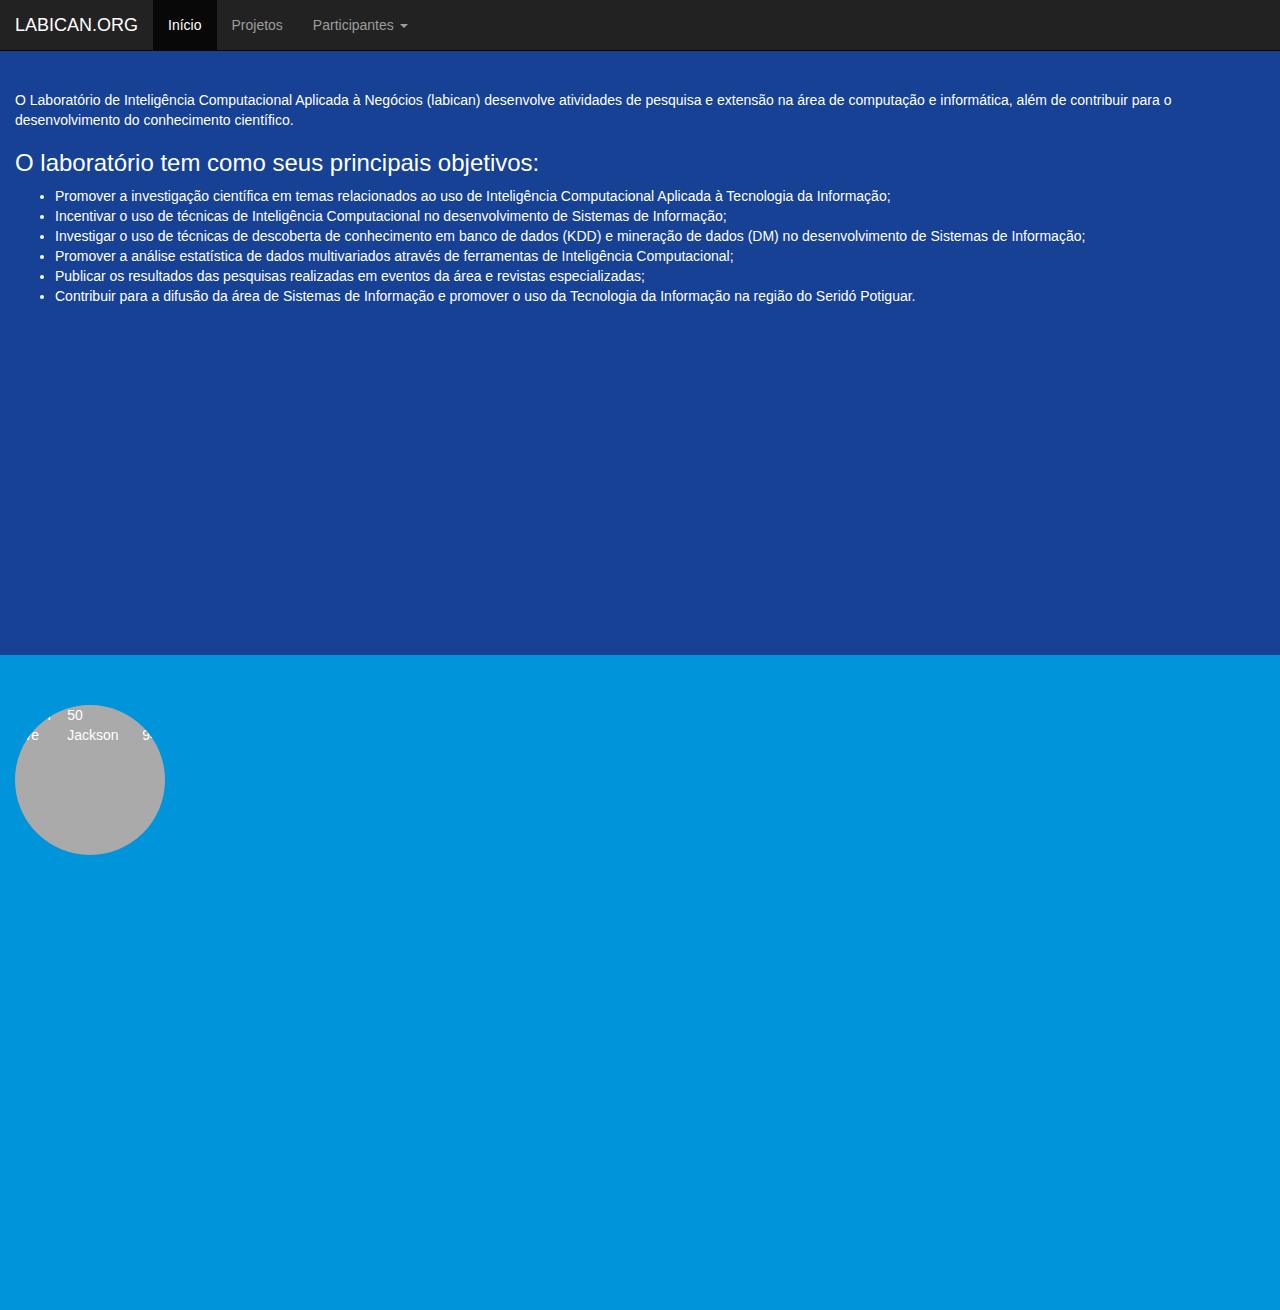
==== labican/index.html @ 973cf9b5 "Add files via upload" ====
<!DOCTYPE html>
<html>
<head>
  <title>LABICAN.ORG</title>
  <meta charset="utf-8">
  <meta name="viewport" content="width=device-width, initial-scale=1">
  <link rel="stylesheet" href="https://maxcdn.bootstrapcdn.com/bootstrap/3.3.7/css/bootstrap.min.css">
  <script src="https://ajax.googleapis.com/ajax/libs/jquery/3.3.1/jquery.min.js"></script>
  <script src="https://maxcdn.bootstrapcdn.com/bootstrap/3.3.7/js/bootstrap.min.js"></script>
  <style type="text/css" >
  body {
    position: relative; 
  }
  .circle {
  background-color: #aaa;
  border-radius: 50%;
  width: 150px;
  height: 150px;
  overflow: hidden;
  position: relative;
}

.circle img {
  position: absolute;
  bottom: 0;
  width: 100%;
}
  #section1 {padding-top:50px;height:655px;color: #fff; background-color: #164194;}
  #section2 {padding-top:50px;height:655px;color: #fff; background-color: #0095db;}
  #section3 {padding-top:50px;height:500px;color: #fff; background-color: #ff9800;}
  #section41 {padding-top:50px;height:500px;color: #fff; background-color: #00bcd4;}
  #section42 {padding-top:50px;height:500px;color: #fff; background-color: #009688;}
  .img1{padding-top:50px; padding-left:200px; padding-right: 200px; }
  .img1{padding-top:50px; padding-left:200px; padding-right: 200px; }

  </style>
  </style>

</head>
<body data-spy="scroll" data-target=".navbar" data-offset="50">

<nav class="navbar navbar-inverse navbar-fixed-top">
  <div class="container-fluid">
    <div class="navbar-header">
        <button type="button" class="navbar-toggle" data-toggle="collapse" data-target="#myNavbar">
          <span class="icon-bar"></span>
          <span class="icon-bar"></span>
          <span class="icon-bar"></span>                        
      </button>
      <a class="navbar-brand" href="#">LABICAN.ORG</a>
    </div>
    <div>
      <div class="collapse navbar-collapse" id="myNavbar">
        <ul class="nav navbar-nav">
          <li><a href="#section1">Início</a></li>
          <li><a href="#section2">Projetos</a></li>
          <li class="dropdown"><a class="dropdown-toggle" data-toggle="dropdown" href="#">Participantes <span class="caret"></span></a>
            <ul class="dropdown-menu">
              <li><a href="#section41">Docentes</a></li>
              <li><a href="#section42">Discentes</a></li>
            </ul>
          </li>
        </ul>
      </div>
    </div>
  </div>
</nav>    

<div id="section1" class="container-fluid">
  <br/><br/>
  <p>O Laboratório de Inteligência Computacional Aplicada à Negócios (labican) desenvolve atividades de pesquisa e extensão na área de computação e informática, além de contribuir para o desenvolvimento do conhecimento científico.</p>
  <h3>O laboratório tem como seus principais objetivos:</h3>
  <ul>
    <li>Promover a investigação científica em temas relacionados ao uso de Inteligência Computacional Aplicada à Tecnologia da Informação;</li>
    <li>Incentivar o uso de técnicas de Inteligência Computacional no desenvolvimento de Sistemas de Informação;</li>
    <li>Investigar o uso de técnicas de descoberta de conhecimento em banco de dados (KDD) e mineração de dados (DM) no desenvolvimento de Sistemas de Informação;</li>
    <li>Promover a análise estatística de dados multivariados através de ferramentas de Inteligência Computacional;</li>
    <li>Publicar os resultados das pesquisas realizadas em eventos da área e revistas especializadas;</li>
    <li>Contribuir para a difusão da área de Sistemas de Informação e promover o uso da Tecnologia da Informação na região do Seridó Potiguar.</p>

</div>
<div id="section2" class="container-fluid">
  <div class="circle">
  <table style="width:100%">
    <tr>
      <tr><img src="Imagens/TatianeA.jpg" id="img1"></tr>
      <tr><img src="Imagens/TatianeA.jpg" id="img2"></tr>

      <td>Smith</td> 
      <td>50</td>
    </tr>
    <tr>
      <td>Eve</td>
      <td>Jackson</td> 
      <td>94</td>
    </tr>
  </table>

    <table>
      <td>
        
      </tr>
      <tr>
        <td><img src="Imagens/TatianeA.jpg"></td>
        <td><img src="Imagens/TatianeA.jpg"></td>
      </tr>

    </table>

  </div>
</div>
</body>
</html>
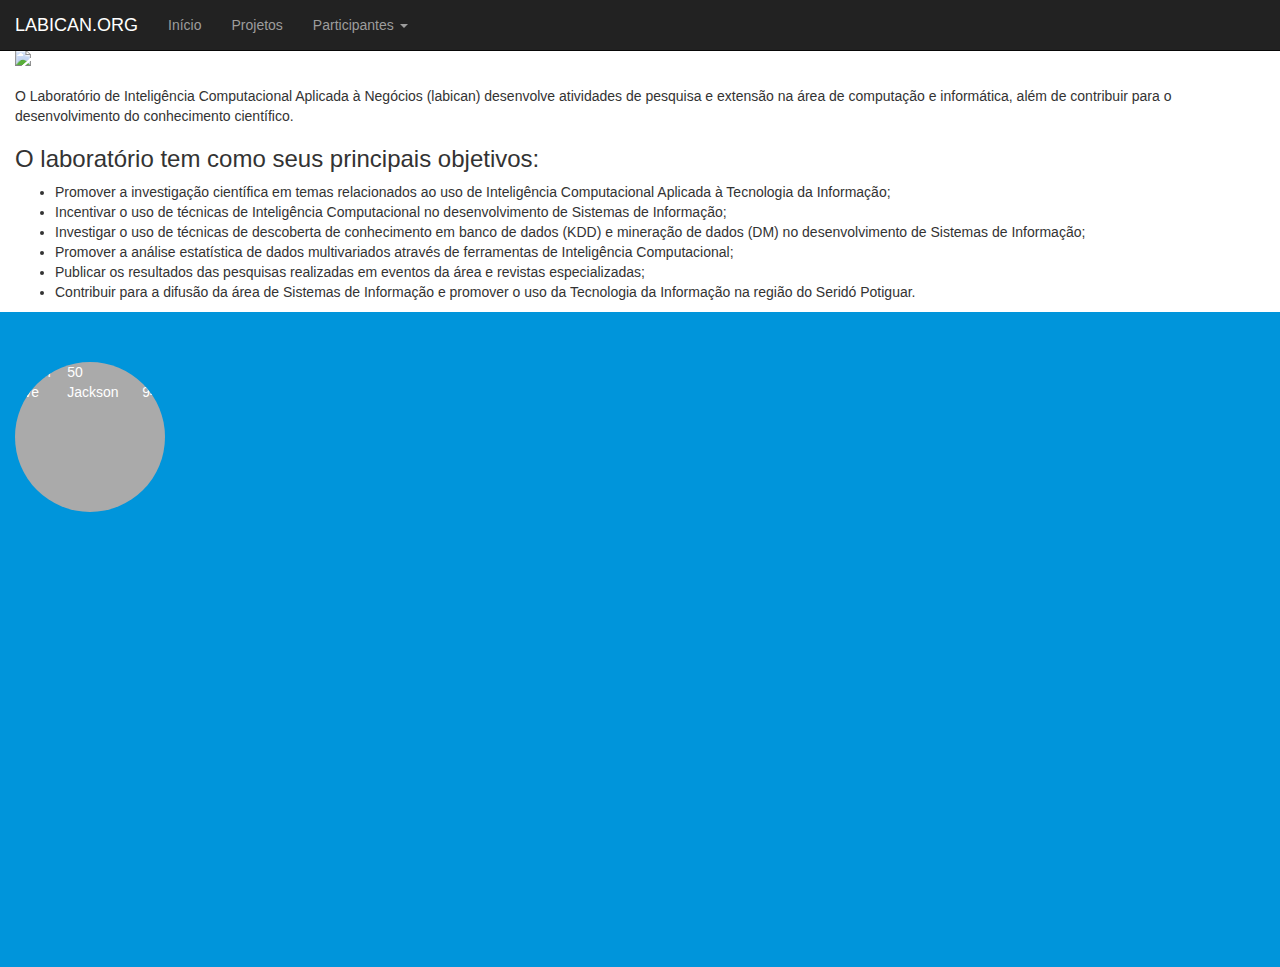
==== commit ee2d54b1: "Update index.html" ====
--- a/labican/index.html
+++ b/labican/index.html
@@ -66,7 +66,8 @@
   </div>
 </nav>    
 
-<div id="section1" class="container-fluid">
+<div class="container-fluid">
+  <img src="Imagens/head1.jpg" style="padding-top:50px; width: 101.15%;">
   <br/><br/>
   <p>O Laboratório de Inteligência Computacional Aplicada à Negócios (labican) desenvolve atividades de pesquisa e extensão na área de computação e informática, além de contribuir para o desenvolvimento do conhecimento científico.</p>
   <h3>O laboratório tem como seus principais objetivos:</h3>
